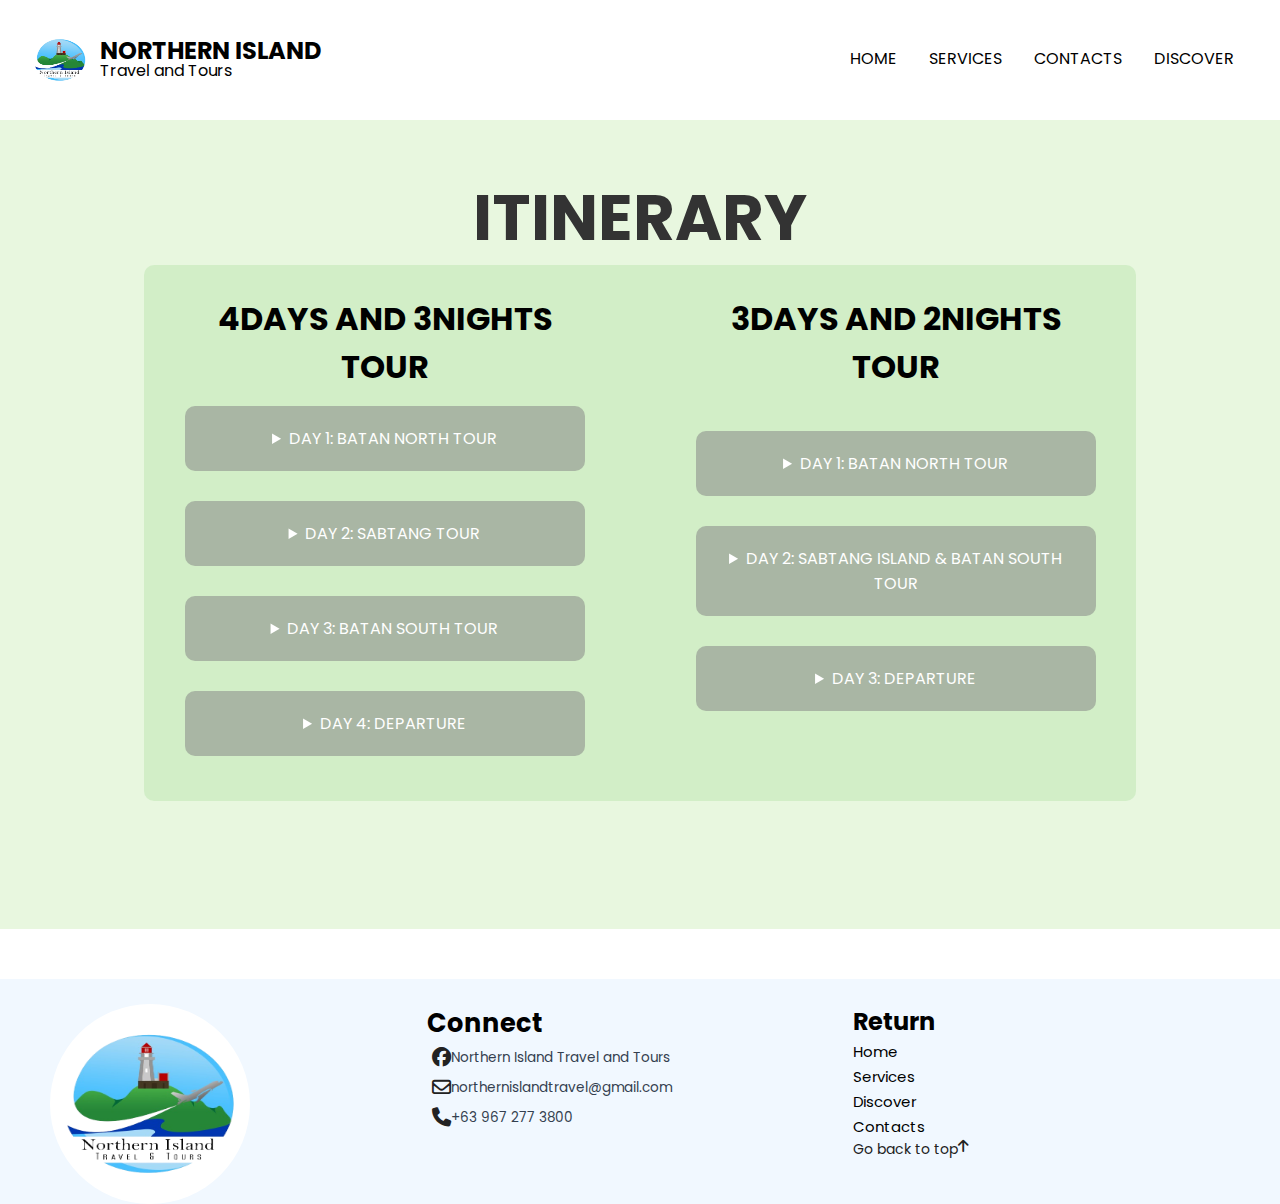
==== package.html @ be134374 "Add files via upload" ====
<head>
  <meta charset="UTF-8" />
  <meta name="viewport" content="width=device-width, initial-scale=1.0" />
  <title>Visit Batanes</title>
  <link rel="stylesheet" href="css/general.css" />
  <link rel="stylesheet" href="navbar.css" />
  <link rel="stylesheet" href="css/package.css" />
  <link rel="stylesheet" href="css/footer.css">
  <script src="navbar.js" defer></script>
  <!-- FontAwesome -->
  <link rel="stylesheet" href="https://cdnjs.cloudflare.com/ajax/libs/font-awesome/6.5.1/css/all.min.css" />
  <!-- FontAwesome -->

  <!-- testimonials -->
  <link rel="stylesheet" href="https://cdn.jsdelivr.net/npm/swiper@11/swiper-bundle.min.css" />
  <!-- testimonials -->
</head>

<body>
  <!-- Header section starts-->
  <nav class="navbar-white" id="header">
    <div class="navbar-brand">
      <img src="assets/Inkednorthern_Island__travel_and_tours___logo__1__LI__1_-removebg-preview.png" alt="logo"
        class="logo">
      <div class="brand-title">
        <h1>NORTHERN ISLAND</h1>
        <p>Travel and Tours</p>
      </div>
    </div>

    <a href="#" class="toggle-button">
      <span class="bar"></span>
      <span class="bar"></span>
      <span class="bar"></span>
    </a>
    <div class="navbar-links-white">
      <ul>
        <li><a href="index.html" class="navbtn-white">HOME</a></li>
        <li><a href="services.html" class="navbtn-white">SERVICES</a></li>
        <li><a href="contacts.html" class="navbtn-white">CONTACTS</a></li>
        <li>
          <a href="discover-2.html" class="navbtn-white">DISCOVER</a>
          <ul class="dropdown" id="dropdown">
            <li><a href="discover.html" id="dropdown1" class="navbtn-white">Cafe</a></li>
            <li><a href="discover-2.html" id="dropdown2" class="navbtn-white">Foods</a></li>
          </ul>
        </li>
      </ul>
    </div>
  </nav>
  <section class="itinerary">
    <h1 class="itinerary-title">itinerary</h1>

    <div class="faq_body">
      <div class="faq_container">
        <h1 class="head1">4Days and 3Nights tour</h1>
        <details>
          <summary>day 1: batan north tour</summary>
          <div class="days">
            <ul>
              <li>8:10am</li>
              <li>8:30am</li>
              <li>11:00am</li>
              <li>12:00nn</li><br>
              <li>1:00pm</li>
            </ul>
            <div class="day_tour">
              <ul>
                <li>estimated time of arrival</li>
                <li>check in at accommodation</li>
                <li>pick up time for tour</li>
                <li>lunch</li>

                <h4>batan north tour</h4>

                <li>pick up for north tour</li>
                <li>welcome arc of basco</li>
                <li>tukon radar station</li>
                <li>viewing at fundacion pacita</li>
                <li>japanese tunnel</li>
                <li>valugan boulder bay</li>
                <li>sto. domingo church</li>
                <li>vayang rolling hills</li>
                <li>basco light house (naidi hills) sunset viewing</li>
                <li>mt. carmel chapel</li>
              </ul>
            </div>
          </div>
        </details>

        <details>
          <summary>day 2: sabtang tour</summary>
          <div>
            <div class="days">
              <ul>
                <li>4:30am</li>
                <li>5:00am</li>
                <li>6:00am</li>
                <li>7:00am</li><br><br><br><br><br><br><br><br><br><br>
                <li>12:00nn</li>
                <li>12:30pm</li> 
                <li>1:00pm</li>
              </ul>
              <div class="day_tour">
                <ul>
                  <li>early breakfast</li>
                  <li>pick up time</li>
                  <li>travel to san vicente port and registration</li>
                  <li>start for tour</li>

                  <h4>sabtang island tour</h4>

                  <li>walking tour at brgy. chavayan | sta. Rosa de lima chapel | vernacular houses</li>
                  <li>viewing of savidung idjang | walking tour at brgy. savidug</li>
                  <li>st. thomas aquinas and its surroundings | san vicente ferrer church</li>
                  <li>nakabuang natural arch formation | morong beach</li>
                  <li>lunch at figura cafe - on pax account</li>
                  <li>travel back to san vicente port (batan island)</li>
                  <li>back to accommodation and rest</li>
                </ul>
              </div>
            </div>
        </details>

        <details>
          <summary>day 3: batan south tour</summary>
          <div>
            <div class="days">
              <ul>
                <li>7:00am</li>
                <li>9:00am</li>
                <li>12:00nn</li>
              </ul>
              <div class="day_tour">
                <ul>
                  <li>breakfast</li>
                  <li>pick up time for south tour</li>
                  <li>lunch</li>

                  <h4>batan south tour</h4>

                  <li>chawa view deck | san carlos borromeo church</li>
                  <li>blank book archives | white beach and blue lagoon</li>
                  <li>old spanish bridge | house of dakay</li>
                  <li>honesty coffee shop | san jose de ivana church and ruins</li>
                  <li>pass-by at municipality uyugan</li>
                  <li>our lady of miraculous medal in ltbud</li>
                  <li>muchong</li>
                  <li>pass-by sung-sung ruins</li>
                  <li>alapad hills and rock formation</li>
                  <li>marlboro country (rakuh a payaman)</li>
                  <li>back to accommodation</li>
                </ul>
              </div>
            </div>
          </div>
        </details>

        <details>
          <summary>day 4: departure</summary>
          <div>
            <div class="days">
              <ul>
                <li>5:30am</li>
                <li>6:00am</li>
              </ul>
              <div class="day_tour">
                <ul>
                  <li>breakfast</li>
                  <li>check out and pick up going to airport for check in</li>
                </ul>
              </div>
            </div>
          </div>
        </details>
      </div>

      <div class="faq_container2">
        <h1 class="head2">3Days and 2Nights tour</h1>
        <details>
          <summary>day 1: batan north tour</summary>
          <div class="days">
            <ul>
              <li>8:10am</li>
              <li>8:30am</li>
              <li>11:00am</li>
              <li>12:00nn</li><br>
              <li>1:00pm</li>
            </ul>
            <div class="days_tour">
              <ul>
                <li>estimated time of arrival</li>
                <li>chack in at accommodation</li>
                <li>pick up time for tour</li>
                <li>lunch</li>

                <h4>batan north tour</h4>

                <li>pick up for north tour</li>
                <li>welcome arc of basco | mt. carmel chapel</li>
                <li>tukon radar station</li>
                <li>viewing at fundacion pacita</li>
                <li>japanese tunnel</li>
                <li>valugan boulder church</li>
                <li>sto. domingo church</li>
                <li>vayang rolling hills</li>
                <li>basco light house (naidi hills) sunset viewing</li>
              </ul>
            </div>
          </div>
        </details>

        <details>
          <summary>day 2: sabtang island & batan south tour</summary>
          <div class="days">
            <ul>
              <li>5:00am</li>
              <li>6:00am</li>
              <li>6:30am</li>
              <li>7:00am</li><br>
              <li>7:30am</li><br><br><br><br><br><br><br><br><br><br>
              <li>12:00nn</li>
              <li>12:30nn</li><br><br>
              <li>1:00pm</li>
            </ul>
            <div class="days_tour">
              <ul>
                <li>breakfast</li>
                <li>pick up time</li>
                <li>travel to san vicente port and registration</li>
                <li>start for tour</li>

                <h4>sabtang islang tour</h4>

                <li>walking tour at brgy. chavayan | sta. rosa de lima chapel | vernacular houses</li>
                <li>weavers handy craft| chamantad view point/tinyan | lime kiln</li>
                <li>viewing of savidug idjang | walking tour at brgy. savidug</li>
                <li>st. thomas aguinas and its surroundings | san vicente ferrer church</li>
                <li>nakabuang natural arch formation | morong beach</li>
                <li>lunch at figura cafe - on pax account</li>
                <li>travel back to san vicente port (batan island)</li>
                <li>back to accomodation and rest</li>

                <h4>batan south tour</h4>

                <li>chawa view deck | san carlos borromeo church</li>
                <li>blank book archives | white beach and blue lagoon</li>
                <li>old spanish bridge | house of dakay</li>
                <li>honesty coffee shop | san jose de ivana church and ruins</li>
                <li>pass-by at municipality uyugan</li>
                <li>san antonino de florencia church in uyugan</li>
                <li>lady of miraculous medal in itbud</li>
                <li>muchong</li>
                <li>sung-sung ruins</li>
                <li>alapad hills and rock formation</li>
                <li>marlboro country (rakuh a payaman)</li>
                <li>back to accommodation</li>
              </ul>
            </div>
          </div>
        </details>

        <details>
          <summary>day 3: departure</summary>
          <div class="days">
            <ul>
              <li>6:00am</li>
              <li>6:30am</li>
            </ul>
            <div class="days_tour">
              <ul>
                <li>breakfast</li>
                <li>check out and pick up going to airport for check in</li>
              </ul>
            </div>
          </div>
        </details>
      </div>
    </div>
  </section>

  


    <!---------------------------- footer -------------------------------->
    <footer class="grid footer">
      <span class="logo-container">
      <img src="assets/Inkednorthern_Island__travel_and_tours___logo__1__LI__1_-removebg-preview.png" alt="logo"
        class="logo" />
      </span>
      <span class="connect">
        <h3>Connect</h3>
        <div class="contacts">
          <a href="https://www.facebook.com/northernislandtravelandtours" class="icon" target="_blank">
            <i class="fa-brands fa-facebook"></i>
            <p>Northern Island Travel and Tours</p>
          </a>
          <a href="mailto:northernislandtravel@gmail.com" class="icon">
            <i class="fa-regular fa-envelope"></i>
            <p>northernislandtravel@gmail.com</p>
          </a>
          <a href="tel:+63 967 277 3800" class="icon">
            <i class="fa-solid fa-phone"></i>
            <p>+63 967 277 3800</p>
          </a>
        </div>
      </span>
     
      <span class="footer-navigation">
        <h2>Return</h2>
        <ul>
          <li><a href="index.html">Home</a></li>
          <li><a href="services.html">Services</a></li>
          <li><a href="discover.html">Discover</a></li>
          <li><a href="contacts.html">Contacts</a></li>
          <a href="#top" class="to-top">
              <p>Go back to top</p>
              <i class="fa-solid fa-arrow-up"></i>
            </a>
        </ul>
      </span>
      
    </footer>
  <!---------------------------- footer -------------------------------->
  
</body>

</html>
---- css/general.css ----
@import url('https://fonts.googleapis.com/css2?family=Poppins&display=swap');
@import url('https://fonts.googleapis.com/css2?family=Poppins&family=Ultra&display=swap');
@import url('https://fonts.googleapis.com/css2?family=Poppins&family=Ultra&family=Viga&display=swap');
@import url('https://fonts.googleapis.com/css2?family=Montserrat+Alternates&display=swap');

*{
    box-sizing: border-box;
    padding: 0%;
    margin: 0%;
    font-family: 'Poppins', sans-serif;
}
body{
    display: flex;
    flex-direction: column;
}

body::-webkit-scrollbar {
    margin: 0rem;
}
---- navbar.css ----
.navbar {
    position: fixed;
    top: 0;
    height: 90px;
    left: 0;
    width: 100%;
    display: flex;
    justify-content: space-between;
    align-items: center;
    background-color: #fff;
    background: none;
    color: white;
    padding: 30px;
    z-index: 1000;
}

.navbar-white {
    position: relative;
    width: 100%;
    display: flex;
    justify-content: space-between;
    align-items: center;
    background-color: white;
    color: black;
    padding: 30px;
    z-index: 1000;
}

.logo {
    height: 60px;
    width: 60px;
    margin-right: 10px;
    border-radius: 100%;
    background-color: white;
}

.navbar-brand {
    display: flex;
}

.brand-title {
    display: flex;
    flex-direction: column;
}

.brand-title h1 {
    font-size: 1.5rem;
    margin-bottom: -10px;
    margin-top: 2.5px;
}

.navbar-links {
    height: 190%;
    float: right;
}

.navbar-links ul {
    display: flex;
    margin: 0;
    padding: 0;
}

.navbar-links li {
    list-style: none;
}



.navbar-links-white {
    height: 100%;
    float: right;
}

.navbar-links-white ul {
    display: flex;
    margin: 0;
    padding: 0;
}

.navbar-links-white li {
    list-style: none;
}

.navbtn {
    display: block;
    text-decoration: none;
    color: white;
    padding: 1rem;
}

.navbtn-white {
    display: block;
    text-decoration: none;
    color: black;
    padding: 1rem;
}

.navbar-links li:hover {
    text-decoration: underline;
    color: #fff;
    border-radius: 10px;
    transition: 300ms;
}

.navbar-links-white li:hover {
    text-decoration: underline;
    color: #fff;
    border-radius: 10px;
    transition: 300ms;
}


.toggle-button {
    position: absolute;
    top: .75rem;
    right: 1rem;
    display: none;
    flex-direction: column;
    justify-content: space-between;
    width: 30px;
    height: 21px;
}

ul .dropdown {
    position: absolute;
    z-index: 999;
    display: none;
}

ul li:hover ul.dropdown {
    display: block;
}

ul .dropdown li {
    flex-direction: column;
    margin: 0 auto;
}

.toggle-button .bar {
    height: 3px;
    width: 100%;
    background-color: white;
    border-radius: 10px;
}

@media (max-width: 800px) {
    .navbar {
        padding: 0.75px;
        flex-direction: column;
        align-items: flex-start;
    }

    .toggle-button {
        display: flex;
    }

    .navbar-links {
        display: none;
        width: 100%;
    }

    .navbar-links ul {
        width: 100%;
        flex-direction: column;
    }

    .navbar-links ul li {
        text-align: left;
    }

    .navbar-links ul li a {
        padding: .5rem 1rem;
    }

    .navbar-links.active {
        display: flex;
    }
}
@media (max-width: 800px) {
    .navbar-white {
        padding: 0.75px;
        flex-direction: column;
        align-items: flex-start;
    }

    .toggle-button {
        display: flex;
    }

    .navbar-links-white {
        display: none;
        width: 100%;
    }

    .navbar-links-white ul {
        width: 100%;
        flex-direction: column;
    }

    .navbar-links-white ul li {
        text-align: left;
    }

    .navbar-links-white ul li a {
        padding: .5rem 1rem;
    }

    .navbar-links-white.active {
        display: flex;
    }
    .toggle-button .bar {
        height: 3px;
        width: 100%;
        background-color: black;
        border-radius: 10px;
    }
}
---- css/package.css ----
summary{
    background-color: #84848487;
    color: white;
    padding: 20px 30px;
    border-radius: 10px;
    margin: 15px auto;
    cursor: pointer;
    text-transform: uppercase;
}

summary:hover{
    background-color: #65725987;
    color: #333;
}

.itinerary{
    background: rgba(167, 223, 130, 0.26);
    text-align: center;
    padding: 20px;
    height: auto;
    margin-top: -50px;
    padding-bottom: 10%;
}

.itinerary .itinerary-title{
    margin-top: 80px;
    position: relative;
    text-transform: uppercase;
    font-size: 4rem;
    font-weight: bolder;
    color: #333;
}

.faq_body{
    background-color: #bfe7b38b;
    border-radius: 10px;
    padding: 30px 10px;
    width: 80%;
    margin-left: 10%;
    display: flex;
    column-gap: 50px;
}
.head1{
    top: 10px;
    text-transform: uppercase;
}
.faq_body{
    display: flex;
}

.faq_body .faq_container,.faq_container2{
    margin: 0 auto;
    max-width: 400px;
    padding: auto;
    position: relative;
}

.faq_container .days{
    display: flex;
    column-gap: 20px;
    font-size: 14px;
    text-transform: uppercase;
    text-align: justify;
}

.faq_container ul li{
    list-style: none;
    margin-bottom: 3px;
}

.faq_container .day_tour ul li{
    list-style: disc;
}

.faq_container .day_tour{
    text-transform: capitalize;
}

.faq_container .day_tour h4{
    text-transform: uppercase;
    margin-bottom: 5px;
    margin-top: 5px;
}

.head2{
    margin-bottom: 40px;
    text-transform: uppercase;
}

.faq_container2 .days{
    display: flex;
    column-gap: 20px;
    font-size: 14px;
    text-transform: uppercase;
    text-align: justify;
}

.faq_container2 .days_tour{
    text-transform: capitalize;
    text-align: justify;
}

.faq_container2 ul li{
    list-style: none;
    text-align: justify;
}

.faq_container2 .days_tour ul li{
    list-style: disc;
    text-align: justify;
}

.faq_container2 .days_tour h4{
    text-transform: uppercase;
    margin-bottom: 5px;
    margin-top: 16px;
}


@media screen and (max-width: 1200px) {
    .faq_body{
        flex-direction: column;
    }
}
---- css/footer.css ----
.grid{
    margin-top: 50px;
    display: flex;
}
.footer{
    background-color: #F1F8FF;
    padding-top: 25px;
}

.logo-container{
    flex: 1;

}
.footer .logo{
    margin-left: 50px;
    height: 200px;
    width: 200px;
}

.connect{
    flex: 1;
}

.connect h3{
    font-size: 1.6rem;
}

.contacts{
    flex: 1;
    display: flex;
    flex-direction: column;
}

.contacts .icon{
    display: flex;
    align-items: center;
    text-decoration: none;
    color: #222222;
    margin: 5px;
}

.contacts .icon:hover{
    cursor: pointer;
    transform: translateY(-2px);
    transition: 0.3s ease-in-out;
}

.contacts .icon i {
    font-size: 1.2rem;
}

.contacts .icon p{
    font-size: 0.85rem;
    color: #343F4F;
}

.to-top{
    display: flex;
    font-size: 14px;
    text-decoration: none;
    color: #222222;
}
.map{
    grid-column: 7;
    margin-top: 20px;
}
.footer-navigation{
    flex: 1;
}
.footer-navigation ul li{
    list-style-type: none;
}
.footer-navigation ul li a{
    font-size: 15px;
    text-decoration: none;
    color: black;
    transition: 0.5s;
}
.footer-navigation ul li a:hover{
    font-size: 18px;
    border-bottom: 3px solid grey;
}
.to-top:hover{
    font-size: 18px;
    transition: 0.5s;
    border-bottom: 3px solid grey;
}



@media screen and (max-width: 1200px) {
    .grid{
        display: flex;
        flex-direction: column;
        align-items: center;
    }

    .footer-navigation{
        margin-top: 20px;
        margin-bottom: 50px;
    }
}
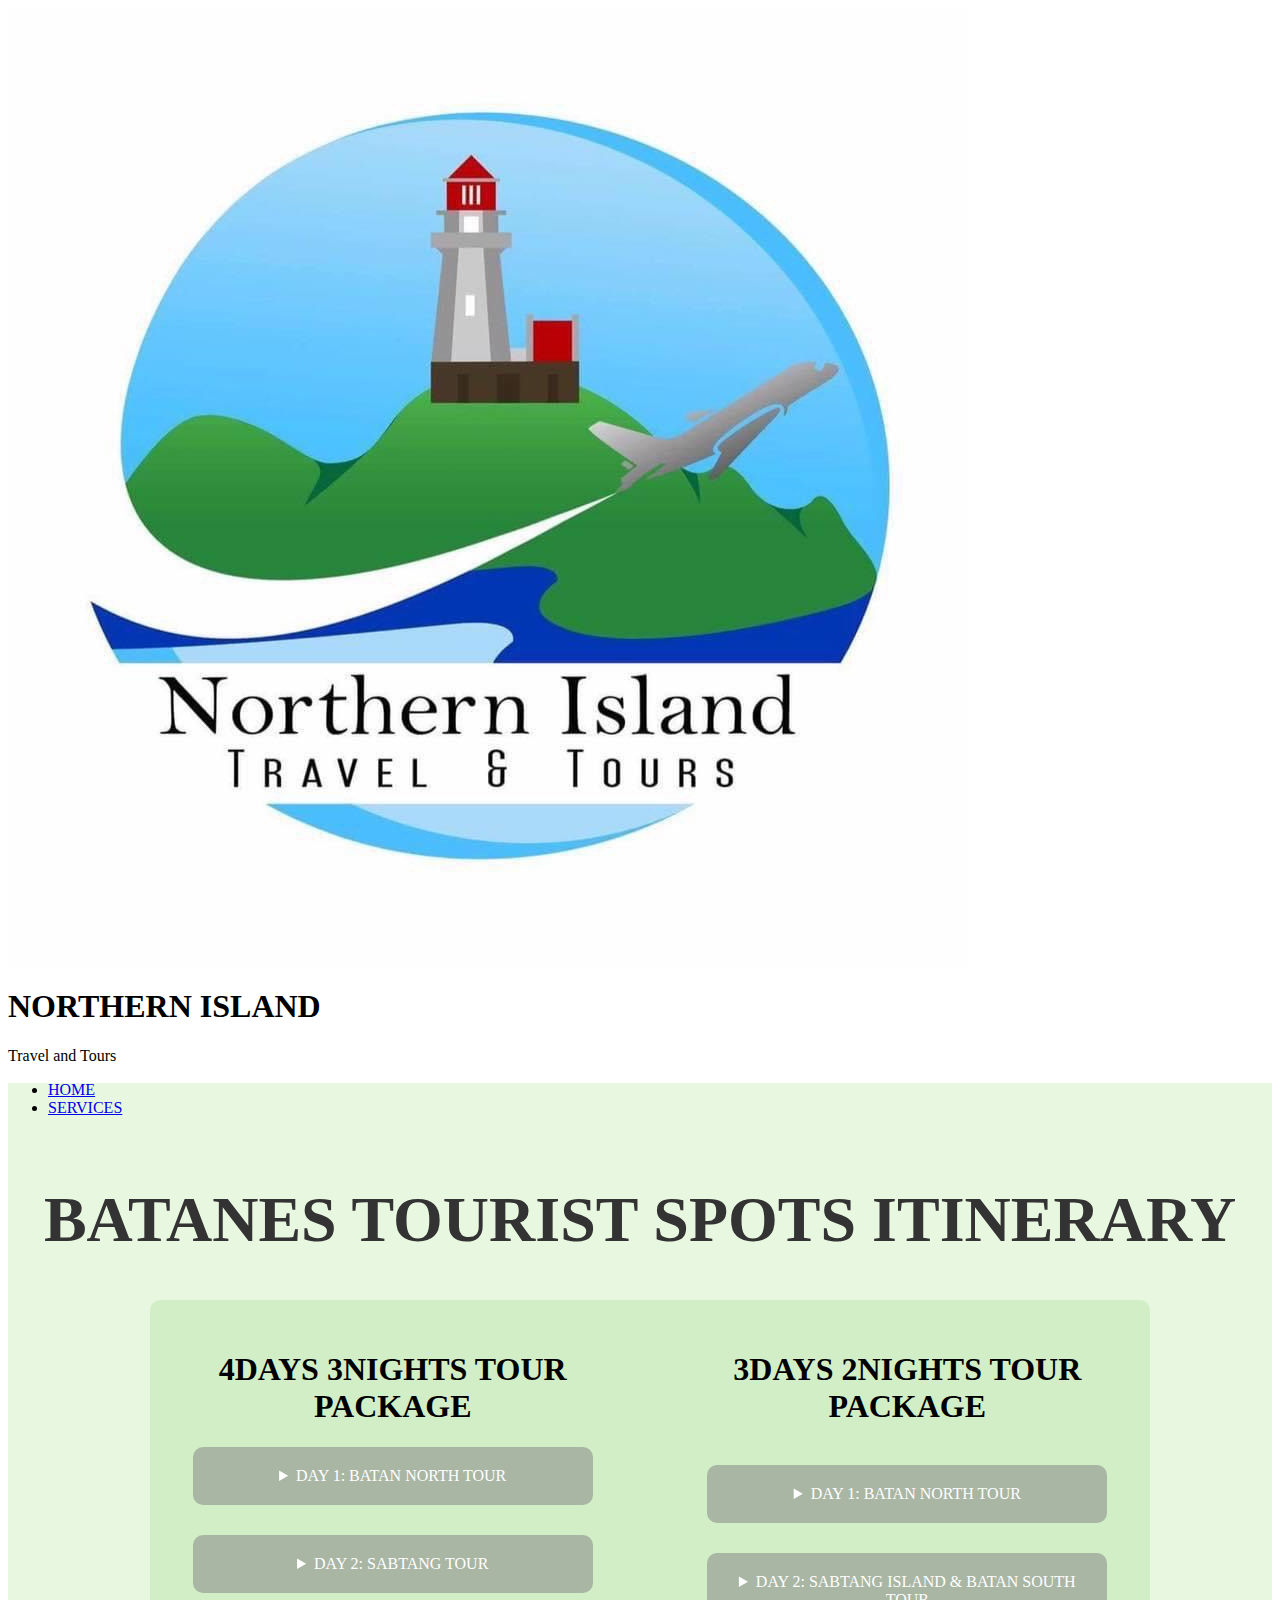
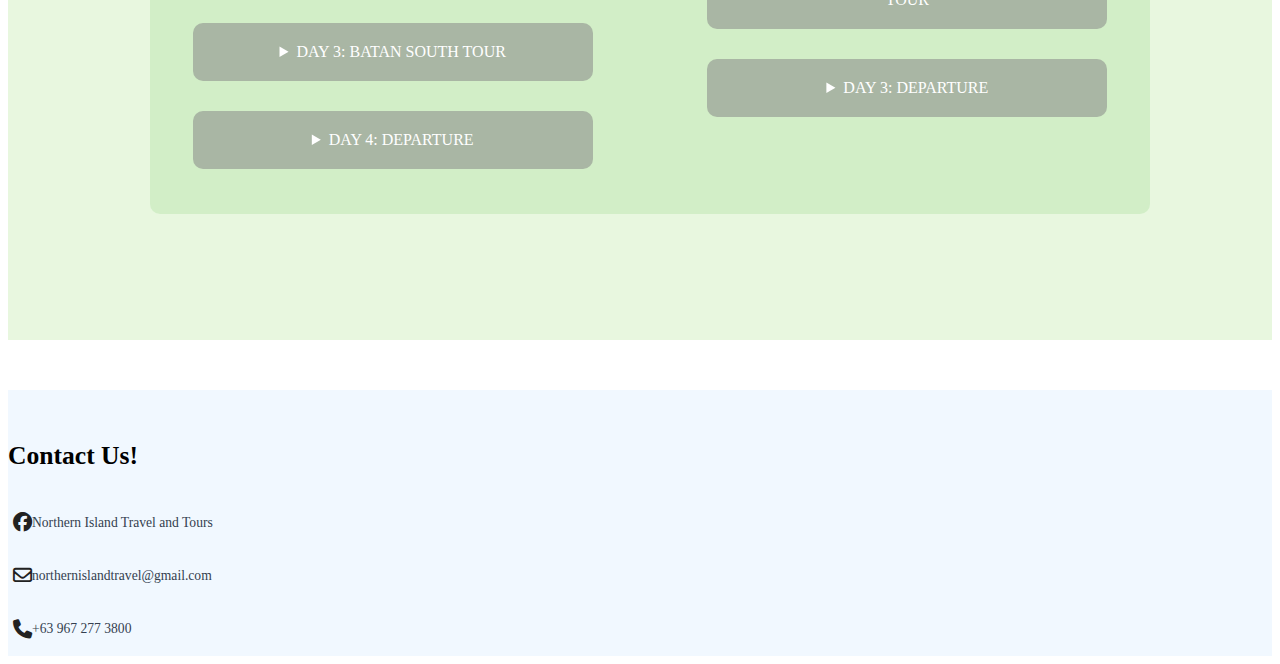
==== commit 467361d1: "Update package.html" ====
--- a/package.html
+++ b/package.html
@@ -2,8 +2,8 @@
   <meta charset="UTF-8" />
   <meta name="viewport" content="width=device-width, initial-scale=1.0" />
   <title>Visit Batanes</title>
-  <link rel="stylesheet" href="css/general.css" />
-  <link rel="stylesheet" href="navbar.css" />
+  <link rel="stylesheet" href="CSS/general.css">
+  <link rel="stylesheet" href="css/navbar.css" />
   <link rel="stylesheet" href="css/package.css" />
   <link rel="stylesheet" href="css/footer.css">
   <script src="navbar.js" defer></script>
@@ -14,46 +14,44 @@
   <!-- testimonials -->
   <link rel="stylesheet" href="https://cdn.jsdelivr.net/npm/swiper@11/swiper-bundle.min.css" />
   <!-- testimonials -->
+
+  <link rel="preconnect" href="https://fonts.googleapis.com">     <!--This is for the font style of the Header "NORTHERN ISLAND TRAVEL & TOURS"-->
+    <link rel="preconnect" href="https://fonts.gstatic.com" crossorigin> <!--This is for the font style of the Header "NORTHERN ISLAND TRAVEL & TOURS"--> 
+    <link href="https://fonts.googleapis.com/css2?family=DM+Sans:ital,opsz,wght@0,9..40,100..1000;1,9..40,100..1000&display=swap" rel="stylesheet"> <!--This is for the font style of the Header "NORTHERN ISLAND TRAVEL & TOURS"-->
 </head>
 
 <body>
   <!-- Header section starts-->
-  <nav class="navbar-white" id="header">
+  <nav class="navbar" id="header">
     <div class="navbar-brand">
-      <img src="assets/Inkednorthern_Island__travel_and_tours___logo__1__LI__1_-removebg-preview.png" alt="logo"
-        class="logo">
-      <div class="brand-title">
-        <h1>NORTHERN ISLAND</h1>
-        <p>Travel and Tours</p>
-      </div>
+        <img src="assets/Updates/northern-logo.jpeg" alt="logo"
+            class="logo">
+        <div class="brand-title">
+            <h1>NORTHERN ISLAND</h1>
+            <p class="tat">Travel and Tours</p>
+        </div>
     </div>
 
     <a href="#" class="toggle-button">
-      <span class="bar"></span>
-      <span class="bar"></span>
-      <span class="bar"></span>
+        <span class="bar"></span>
+        <span class="bar"></span>
+        <span class="bar"></span>
     </a>
-    <div class="navbar-links-white">
-      <ul>
-        <li><a href="index.html" class="navbtn-white">HOME</a></li>
-        <li><a href="services.html" class="navbtn-white">SERVICES</a></li>
-        <li><a href="contacts.html" class="navbtn-white">CONTACTS</a></li>
-        <li>
-          <a href="discover-2.html" class="navbtn-white">DISCOVER</a>
-          <ul class="dropdown" id="dropdown">
-            <li><a href="discover.html" id="dropdown1" class="navbtn-white">Cafe</a></li>
-            <li><a href="discover-2.html" id="dropdown2" class="navbtn-white">Foods</a></li>
-          </ul>
-        </li>
-      </ul>
+    <div class="navbar-links">
+        <ul class="choices">
+            <li><a href="index.html" class="navbtn">HOME</a></li>
+            <li><a href="services.html" class="navbtn">SERVICES</a></li>
+            
+            
+        </ul>
     </div>
-  </nav>
+</nav>
   <section class="itinerary">
-    <h1 class="itinerary-title">itinerary</h1>
-
-    <div class="faq_body">
-      <div class="faq_container">
-        <h1 class="head1">4Days and 3Nights tour</h1>
+    <h1 class="itinerary-title">Batanes Tourist Spots Itinerary</h1>
+
+    <div class="faq_body" >
+      <div class="faq_container" >
+        <h1 class="head1">4Days 3Nights tour Package</h1>
         <details>
           <summary>day 1: batan north tour</summary>
           <div class="days">
@@ -176,7 +174,7 @@
       </div>
 
       <div class="faq_container2">
-        <h1 class="head2">3Days and 2Nights tour</h1>
+        <h1 class="head2">3Days 2Nights tour Package</h1>
         <details>
           <summary>day 1: batan north tour</summary>
           <div class="days">
@@ -284,12 +282,9 @@
 
     <!---------------------------- footer -------------------------------->
     <footer class="grid footer">
-      <span class="logo-container">
-      <img src="assets/Inkednorthern_Island__travel_and_tours___logo__1__LI__1_-removebg-preview.png" alt="logo"
-        class="logo" />
-      </span>
-      <span class="connect">
-        <h3>Connect</h3>
+      
+      <span class="connect With Us">
+        <h3>Contact Us!</h3>
         <div class="contacts">
           <a href="https://www.facebook.com/northernislandtravelandtours" class="icon" target="_blank">
             <i class="fa-brands fa-facebook"></i>
@@ -306,23 +301,11 @@
         </div>
       </span>
      
-      <span class="footer-navigation">
-        <h2>Return</h2>
-        <ul>
-          <li><a href="index.html">Home</a></li>
-          <li><a href="services.html">Services</a></li>
-          <li><a href="discover.html">Discover</a></li>
-          <li><a href="contacts.html">Contacts</a></li>
-          <a href="#top" class="to-top">
-              <p>Go back to top</p>
-              <i class="fa-solid fa-arrow-up"></i>
-            </a>
-        </ul>
-      </span>
+      
       
     </footer>
   <!---------------------------- footer -------------------------------->
   
 </body>
 
-</html>+</html>
